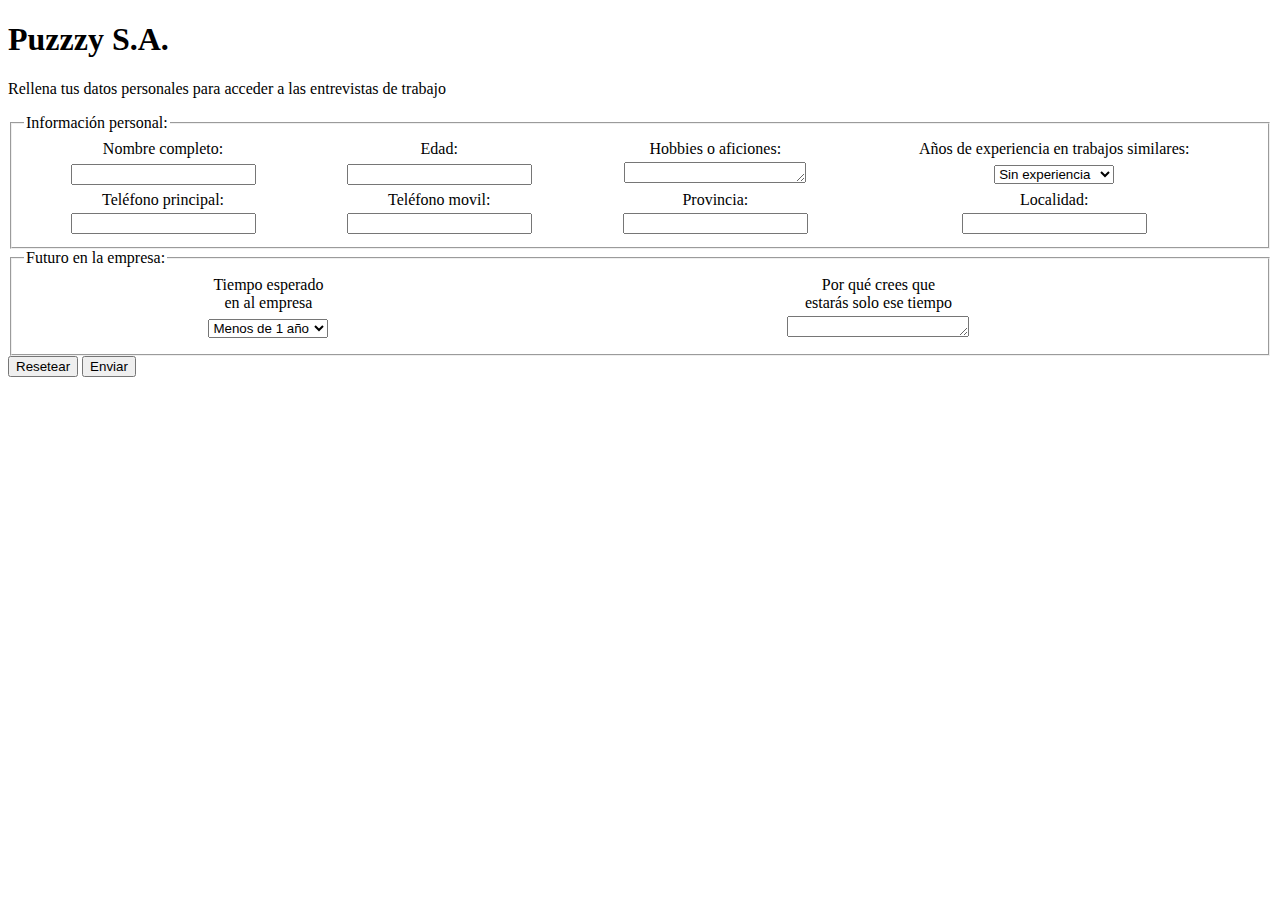
==== index.html @ 95f70581 "Recibidor de datos y el formulario" ====
<!DOCTYPE html>
<htlm lang="ES-es">

    <head>
        <title>Formulario Puzzzy</title>
        <meta http-equiv="content-type" content="text/html; charset=UTF-8">
        <link href="estilos.css" rel="stylesheet" type="text/css">
    </head>

    <body>
        <h1>Puzzzy S.A.</h1>
        <p>Rellena tus datos personales para acceder a las entrevistas de trabajo</p>
        <form action="datos.html" method="post">
            <fieldset>
                <legend>Información personal:</legend>
                <table>
                    <tr>
                        <td>Nombre completo:</td>
                        <td>Edad:</td>
                        <td>Hobbies o aficiones:</td>
                        <td>Años de experiencia en trabajos similares:</td>
                    </tr>
                    <tr>
                        <td><input type="text" name="nombre"></td>
                        <td><input type="number" name="edad"></td>
                        <td><textarea name="aficiones" rows="1" cols="20">
                            </textarea>
                        </td>
                        <td><select name="experiencia">
                                <option value="opcion1">Sin experiencia</option>
                                <option value="opcion2">Menos de 1 año</option>
                                <option value="opcion3">De 1 a 2 años</option>
                                <option value="opcion4">De 2 a 6 años</option>
                                <option value="opcion5">De 6 a 15 años</option>
                                <option value="opcion6">De 15 a 20 años</option>
                                <option value="opcion7">De 20 a 25 años</option>
                                <option value="opcion8">Más de 25 años</option>
                            </select>
                        </td>
                    </tr>
                    <tr>
                        <td>Teléfono principal:</td>
                        <td>Teléfono movil:</td>
                        <td>Provincia:</td>
                        <td>Localidad:</td>
                    </tr>
                    <tr>
                        <td><input type="number" name="telefono1"></td>
                        <td><input type="number" name="telefono2"></td>
                        <td><input type="text" name="provincia"></td>
                        <td><input type="text" name="localidad"></td>
                    </tr>
                </table>
            </fieldset>
            <fieldset>
                <legend>Futuro en la empresa:</legend>
                <table>
                    <tr>
                        <td>Tiempo esperado <br> en al empresa</td>
                        <td>Por qué crees que <br> estarás solo ese tiempo</td>
                        <td></td>
                    </tr>
                    <tr>
                        <td><select name="tiempo empresa">
                                <option value="opcion1">Menos de 1 año</option>
                                <option value="opcion2">De 1 a 3 años</option>
                                <option value="opcion3">De 3 a 6 años</option>
                                <option value="opcion4">De 6 a 10 años</option>
                                <option value="opcion5">De 10 a 15 años</option>
                                <option value="opcion6">Más de 15 años</option>
                            </select>
                        </td>
                        <td><textarea name="t empresa" rows="1" cols="20"></textarea></td>
                    </tr>
                </table>
            </fieldset>
            <button type="reset">Resetear</button>
            <button type="submit">Enviar</button>
        </form>
    </body>

    </html>
---- estilos.css ----
table {
    text-align: center;
    width: 100%;
}
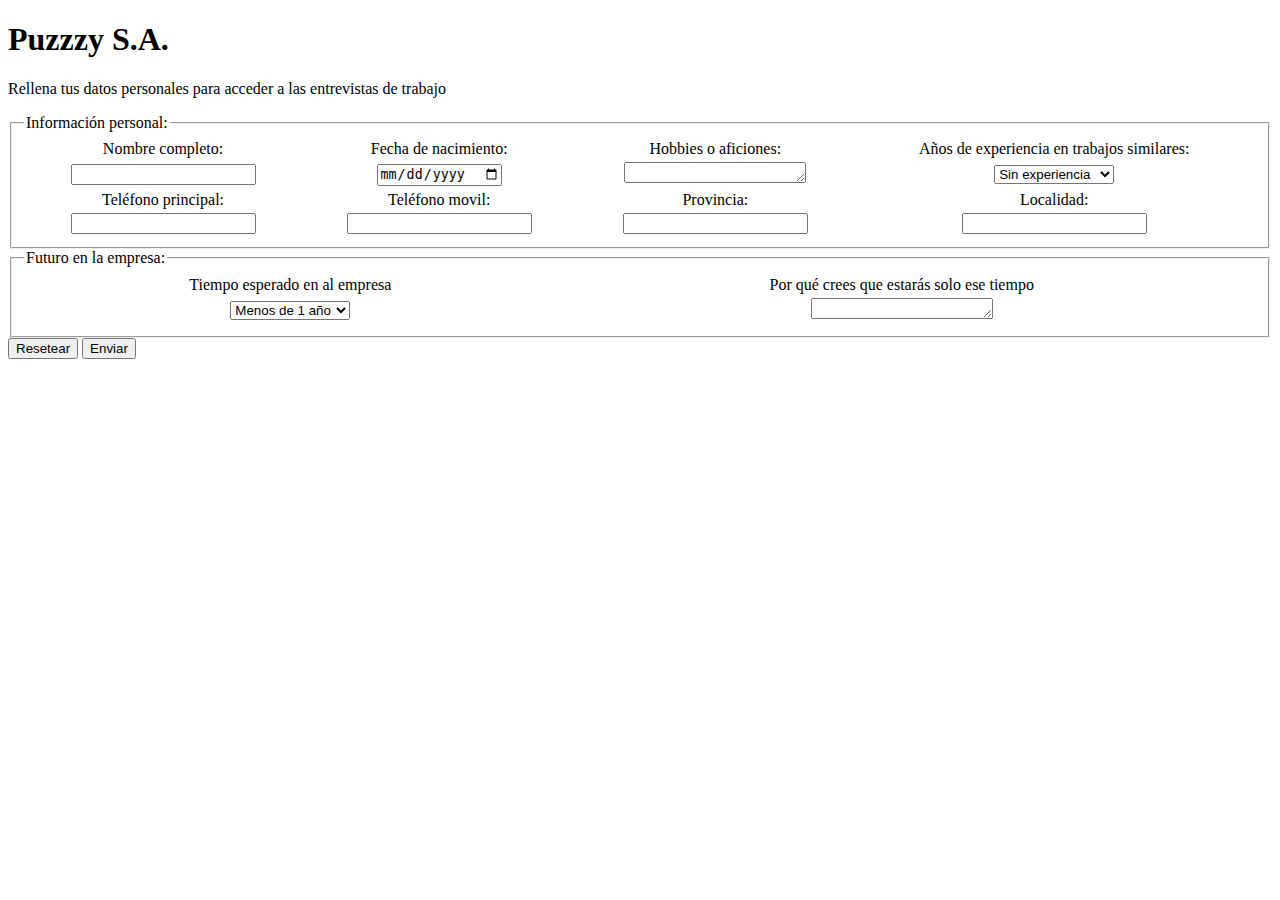
==== commit ea95dc83: "Fecha de nacimiento" ====
--- a/index.html
+++ b/index.html
@@ -16,13 +16,13 @@
                 <table>
                     <tr>
                         <td>Nombre completo:</td>
-                        <td>Edad:</td>
+                        <td>Fecha de nacimiento:</td>
                         <td>Hobbies o aficiones:</td>
                         <td>Años de experiencia en trabajos similares:</td>
                     </tr>
                     <tr>
                         <td><input type="text" name="nombre"></td>
-                        <td><input type="number" name="edad"></td>
+                        <td><input type="date" name="edad"></td>
                         <td><textarea name="aficiones" rows="1" cols="20">
                             </textarea>
                         </td>
@@ -56,8 +56,8 @@
                 <legend>Futuro en la empresa:</legend>
                 <table>
                     <tr>
-                        <td>Tiempo esperado <br> en al empresa</td>
-                        <td>Por qué crees que <br> estarás solo ese tiempo</td>
+                        <td>Tiempo esperado en al empresa</td>
+                        <td>Por qué crees que estarás solo ese tiempo</td>
                         <td></td>
                     </tr>
                     <tr>
